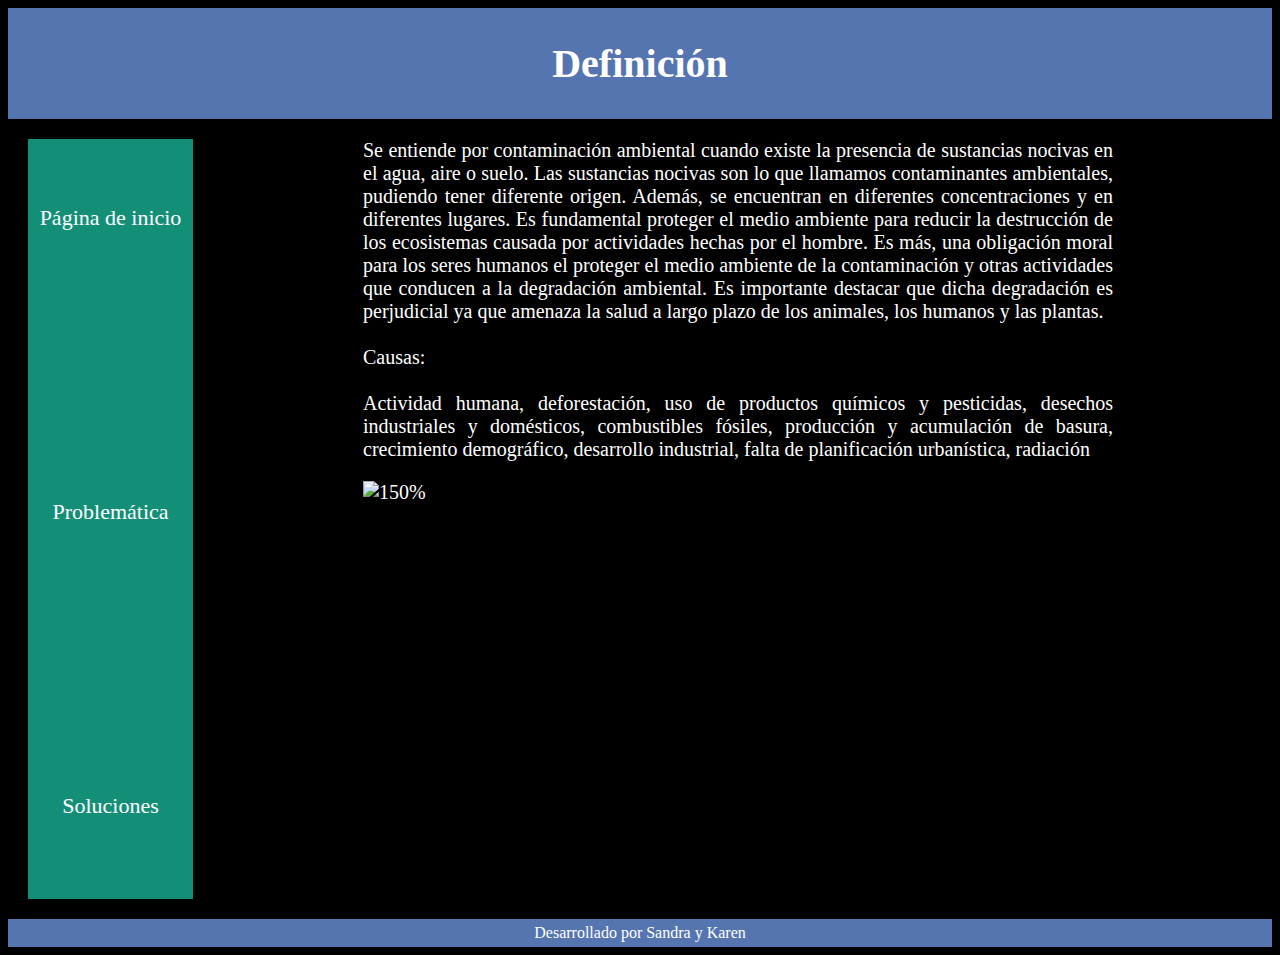
==== definicion.html @ 3fcd4b07 "Creando mi primer sitio web" ====
<!DOCTYPE html>
<html>
<head>
	<title>"Definicion"</title>
	<meta charset="UTF-8">
	<meta name="description" content="Antes de que sea tarde">
	<link rel="stylesheet" type="text/css" href="css/estilos2.css">
</head>
<body>

	<div id="header">
	    <font face="Bodoni MT"><h1>Definición</h1></font>
	</div>

	<div id="nav"><center>
		<font face="Perpetua">
		<a href="index.html">Página de inicio</a><br/><br/>
		<a href="paraq.html">Problemática</a><br/><br/>
		<a href="comof.html">Soluciones</a><br/>
	    </font>
	</div></center>


    <div id="section">
		<p>Se entiende por contaminación ambiental cuando existe la presencia de sustancias nocivas en el agua, aire o suelo. Las sustancias nocivas son lo que llamamos contaminantes ambientales, pudiendo tener diferente origen. Además, se encuentran en diferentes concentraciones y en diferentes lugares.


        Es fundamental proteger el medio ambiente para reducir la destrucción de los ecosistemas causada por actividades hechas por el hombre. Es más, una obligación moral para los seres humanos el proteger el medio ambiente de la contaminación y otras actividades que conducen a la degradación ambiental. Es importante destacar que dicha degradación es perjudicial ya que amenaza la salud a largo plazo de los animales, los humanos y las plantas.<br/><br/>
        
        Causas:<br/><br/>

        Actividad humana, deforestación, uso de productos químicos y pesticidas, desechos industriales y domésticos, combustibles fósiles, producción y acumulación de basura, crecimiento demográfico, desarrollo industrial, falta de planificación urbanística, radiación</p>

        <section><img src="img/definicion.jpg" alt="150%" width="100%"></section><br/><br/>
    </div>

    <div id="footer">
    	<font face="Bodoni MT">
    	Desarrollado por Sandra y Karen
        </font>
    </div>

</body>
</html>
---- css/estilos2.css ----
#header
{
	background-color:#5575B1;
	color:green;
	text-align:center;
	padding:5px;
	font-size:20px;
	text-decoration:none;
        color:yellow;
}

#nav
{       
	line-height:147px;
	background-color: #148F77;
	color:white;
	height:750px;
	width: 155px;
	float: left;
	padding: 5px;
	font-size:22px;
	text-decoration:none;
	margin:20px;
}	

#section
{
	width: 750px;
	float: Left;
	padding: 10px;
	color:black;
	text-align:justify;
	font-size:20px;
	padding: 0px 150px 0px 150px;
}

#footer
{
	background-color:#5575B1;
	color: black;
	clear: both;
	text-align:center;
	padding: 5px;
}

        body
        {
        	background-color:#000000;
        }
        img
        {
        	display:block;
        	margin: auto;
        	clear:right;
        }
        *{

        	text-decoration:none;
        	color:white;
        }
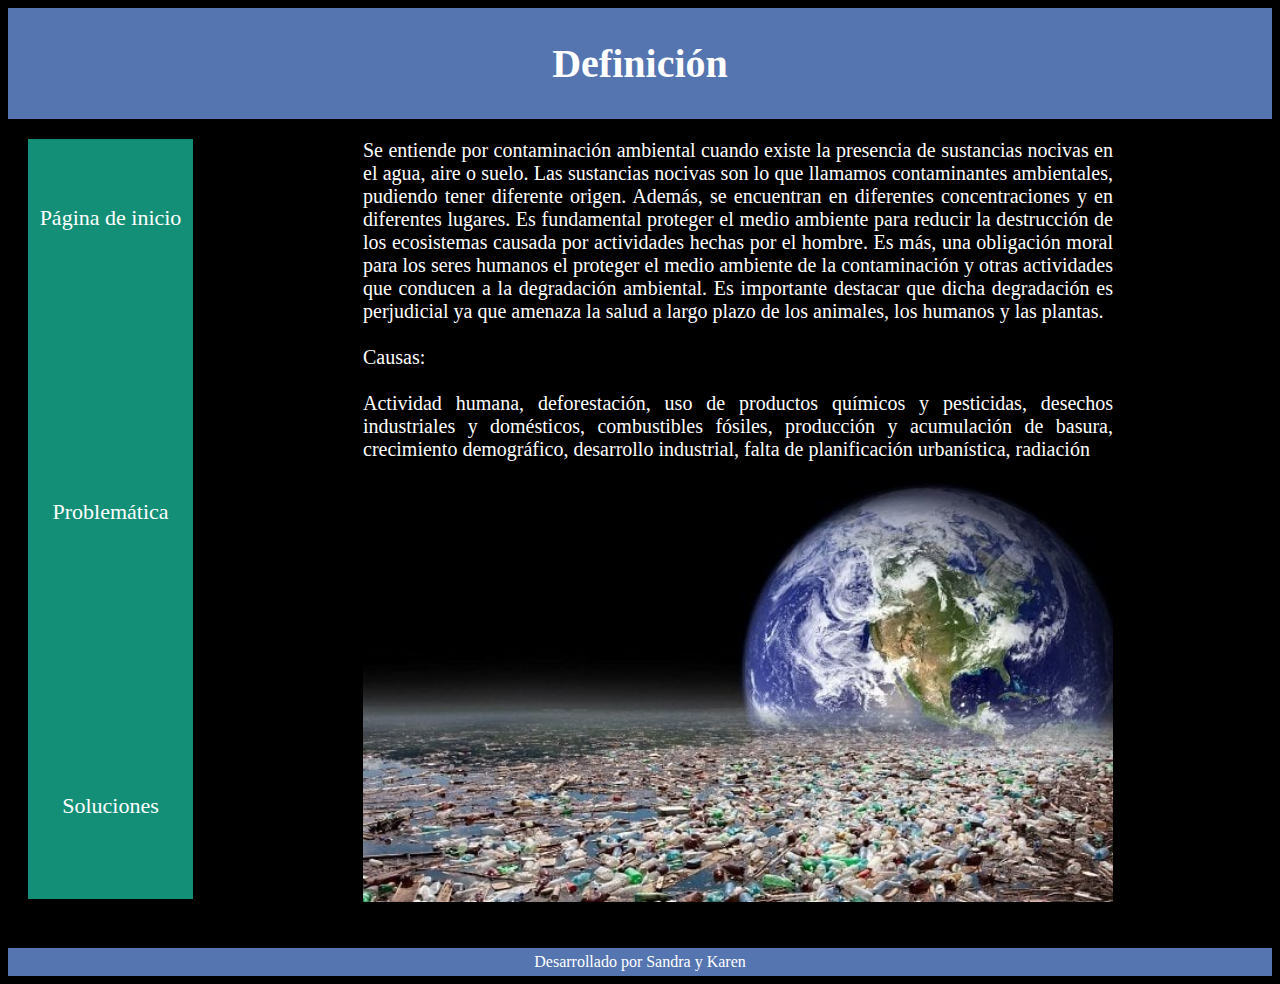
==== commit aa7ffdfb: "Cambié imagen" ====
--- a/definicion.html
+++ b/definicion.html
@@ -31,7 +31,7 @@
 
         Actividad humana, deforestación, uso de productos químicos y pesticidas, desechos industriales y domésticos, combustibles fósiles, producción y acumulación de basura, crecimiento demográfico, desarrollo industrial, falta de planificación urbanística, radiación</p>
 
-        <section><img src="img/definicion.jpg" alt="150%" width="100%"></section><br/><br/>
+        <section><img src="img/Definicion.jpg" alt="150%" width="100%"></section><br/><br/>
     </div>
 
     <div id="footer">
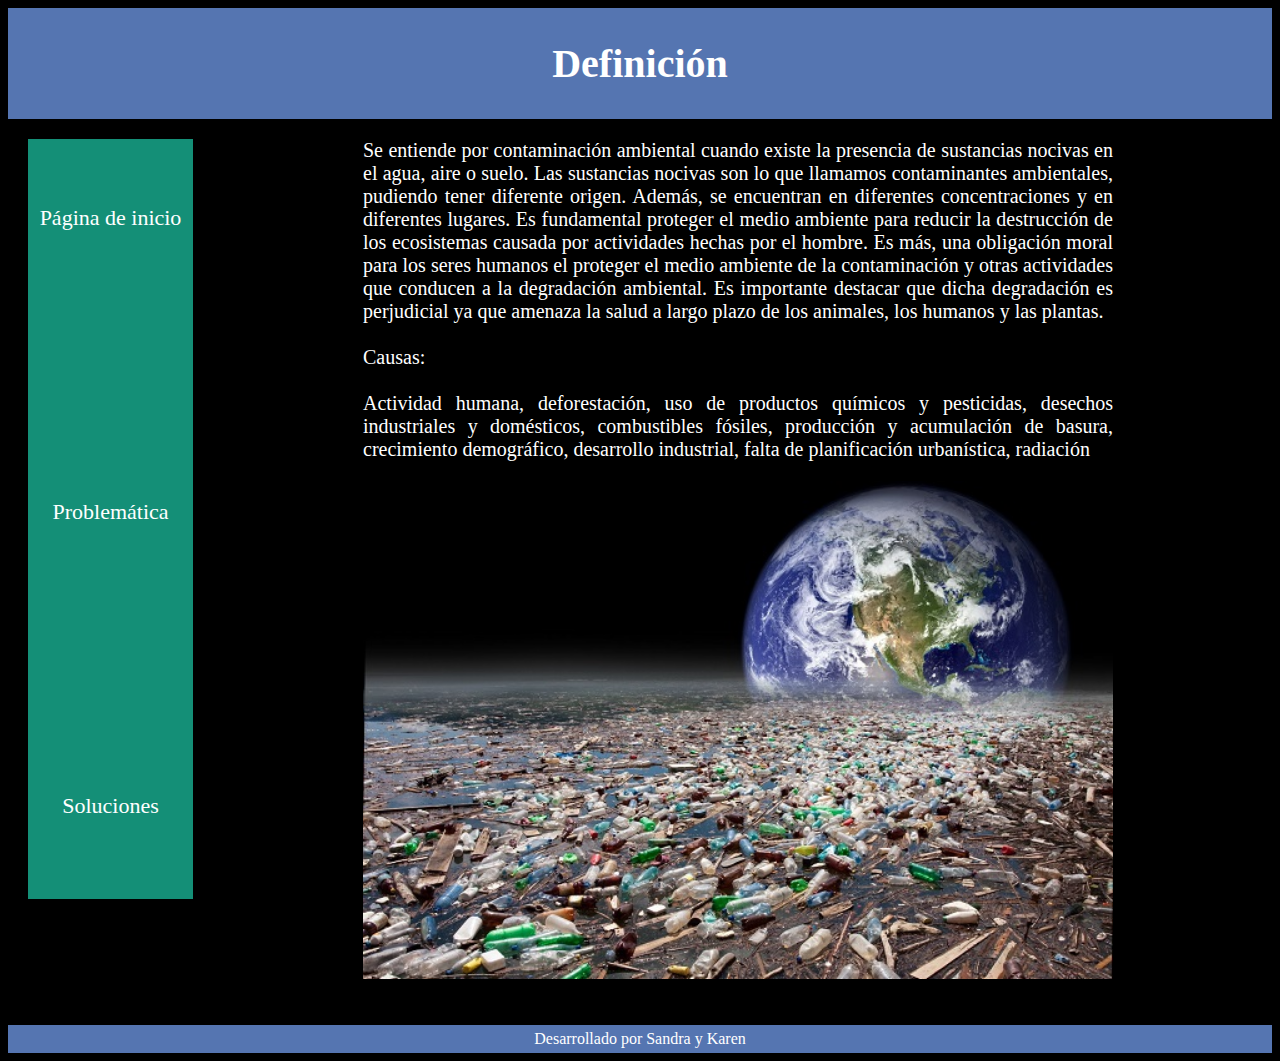
==== commit 87318803: "cambio de imagen" ====
--- a/definicion.html
+++ b/definicion.html
@@ -31,7 +31,7 @@
 
         Actividad humana, deforestación, uso de productos químicos y pesticidas, desechos industriales y domésticos, combustibles fósiles, producción y acumulación de basura, crecimiento demográfico, desarrollo industrial, falta de planificación urbanística, radiación</p>
 
-        <section><img src="img/Definicion.jpg" alt="150%" width="100%"></section><br/><br/>
+        <section><img src="img/contamina.jpg" alt="150%" width="100%"></section><br/><br/>
     </div>
 
     <div id="footer">
